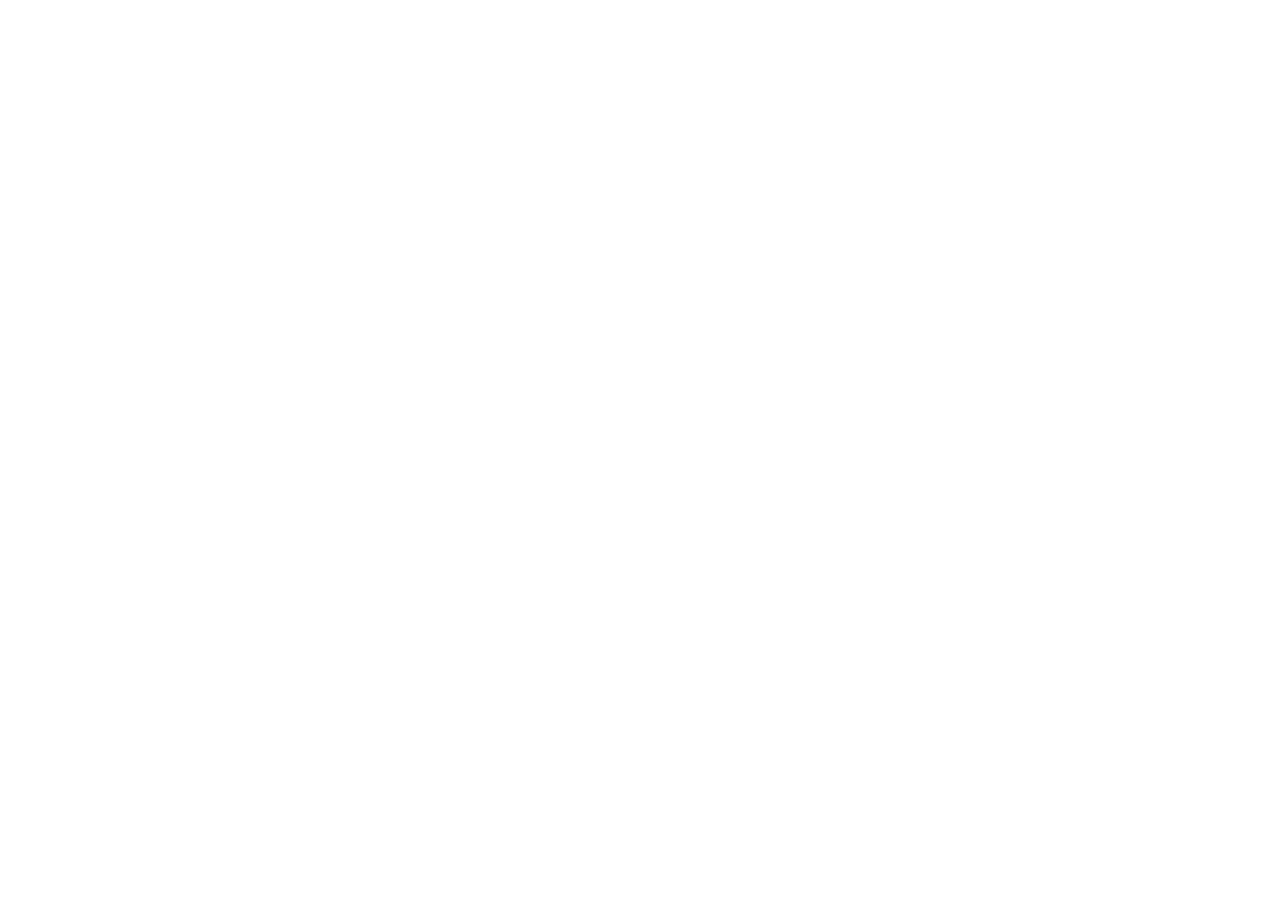
==== new_todo.html @ 3fac1db1 "initial commit" ====
<!DOCTYPE html>
<html lang="en">
<head>
    <meta charset="UTF-8">
    <meta name="viewport" content="width=device-width, initial-scale=1.0">
    <title>Document</title>
</head>
<body>
    
</body>
</html>
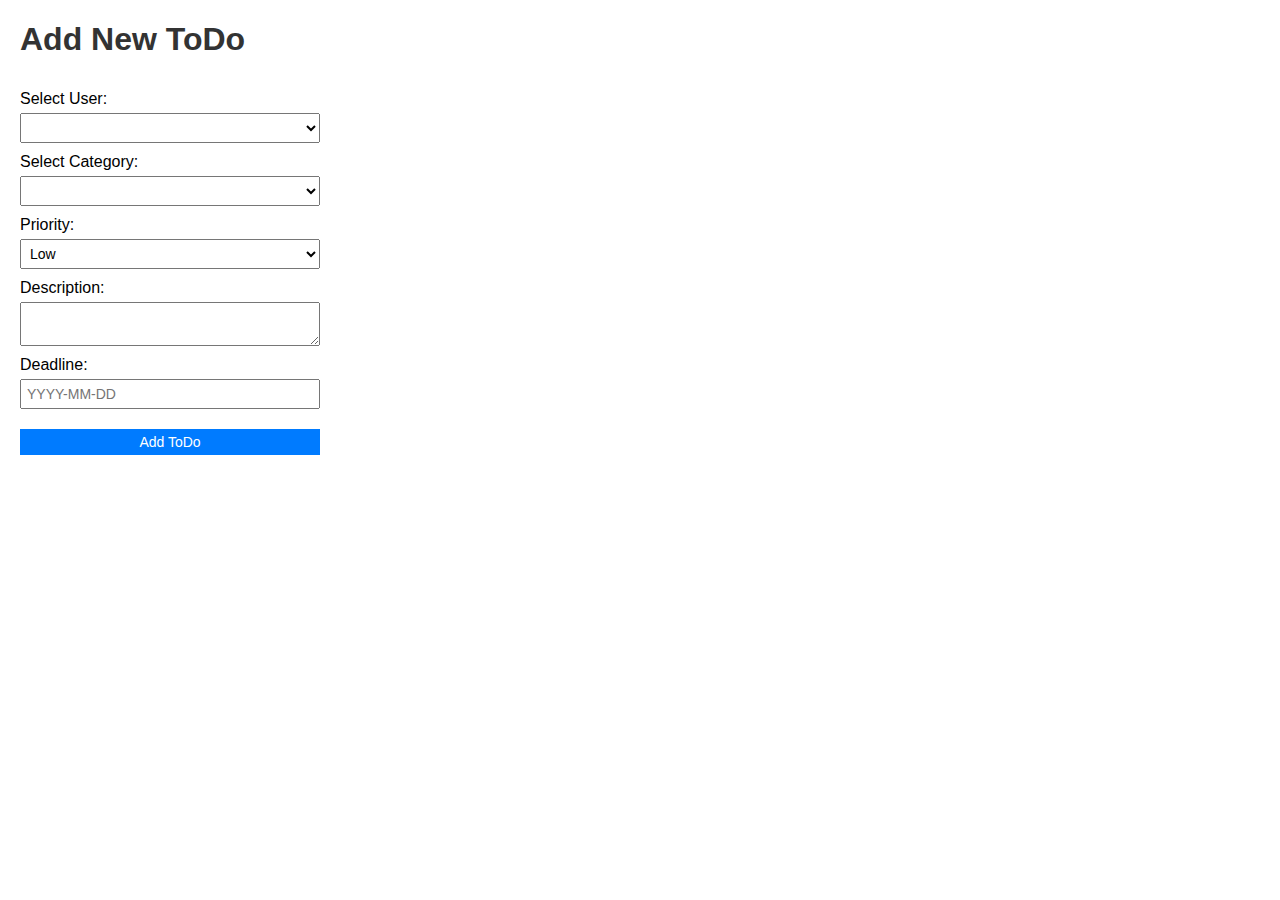
==== commit 60b76a8b: "added css and JavaScript" ====
--- a/new_todo.html
+++ b/new_todo.html
@@ -4,8 +4,32 @@
     <meta charset="UTF-8">
     <meta name="viewport" content="width=device-width, initial-scale=1.0">
     <title>Document</title>
+    <link rel="stylesheet" href="/css/newtodo.css">
 </head>
 <body>
+    <h1>Add New ToDo</h1>
+    <form id="todoForm">
+        <label for="users">Select User:</label>
+        <select id="users">
+            <!-- User options will be populated here -->
+        </select>
+        <label for="categories">Select Category:</label>
+        <select id="categories">
+            <!-- Category options will be populated here -->
+        </select>
+        <label for="priority">Priority:</label>
+        <select id="priority">
+            <option value="Low">Low</option>
+            <option value="Medium">Medium</option>
+            <option value="High">High</option>
+        </select>
+        <label for="description">Description:</label>
+        <textarea id="description"></textarea>
+        <label for="deadline">Deadline:</label>
+        <input type="text" id="deadline" placeholder="YYYY-MM-DD">
+        <button type="submit">Add ToDo</button>
+    </form>
     
+    <script src="/scripts/newtodo.js"></script>
 </body>
 </html>--- a/css/newtodo.css
+++ b/css/newtodo.css
@@ -0,0 +1,36 @@
+body {
+    font-family: Arial, sans-serif;
+    margin: 20px;
+}
+
+h1 {
+    color: #333;
+}
+
+form {
+    display: flex;
+    flex-direction: column;
+    max-width: 300px;
+}
+
+label {
+    margin-top: 10px;
+}
+
+input, textarea, select, button {
+    margin-top: 5px;
+    padding: 5px;
+    font-size: 14px;
+}
+
+button {
+    margin-top: 20px;
+    background-color: #007BFF;
+    color: white;
+    border: none;
+    cursor: pointer;
+}
+
+button:hover {
+    background-color: #0056b3;
+}
